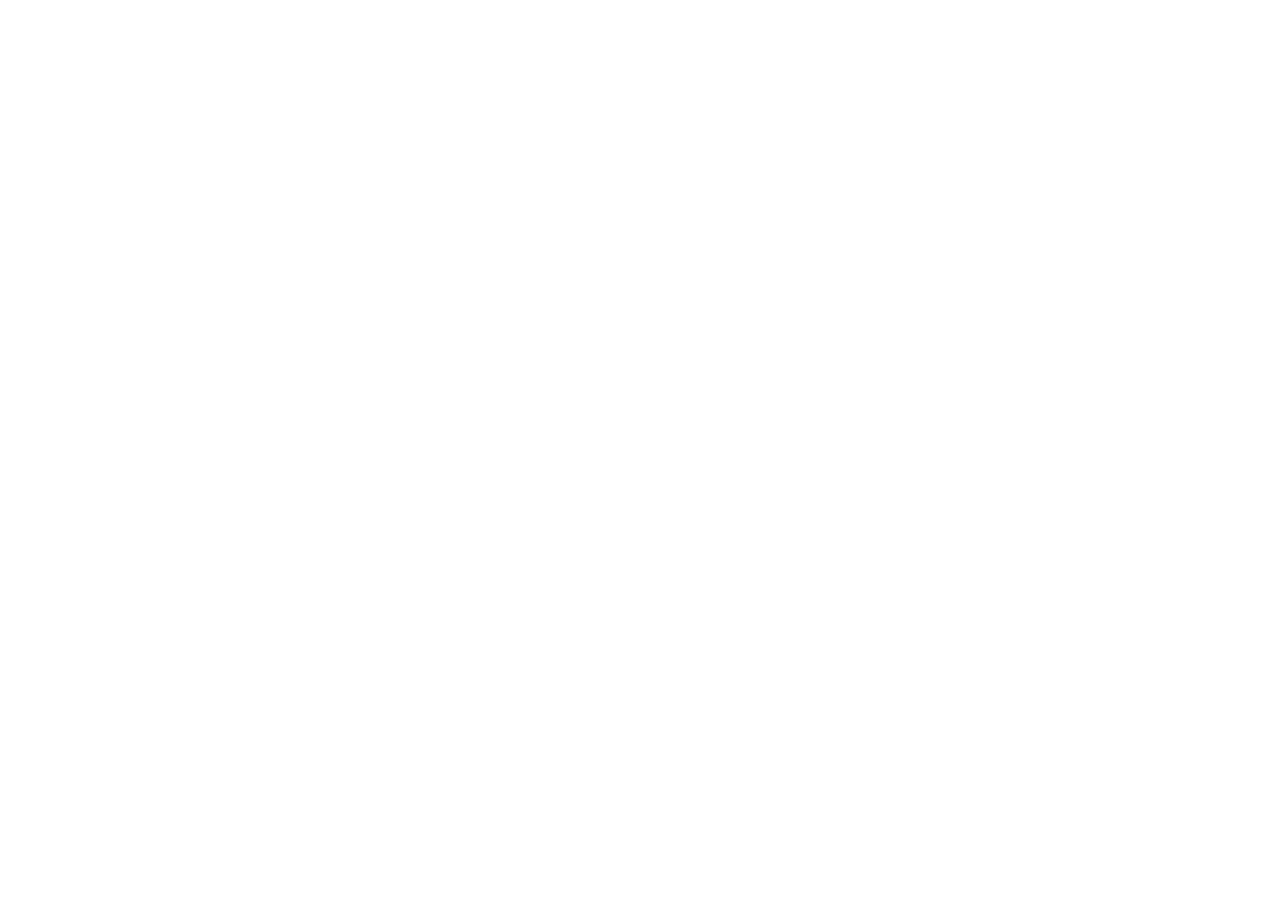
==== index.html @ 38998b45 "Added basic markup and CSS structure" ====
<!DOCTYPE html>
<html lang="en">
<head>
    <meta charset="UTF-8">
    <meta name="viewport" content="width=device-width, initial-scale=1.0">
    <title>Bright | Learning</title>
</head>
<body>
    <header>

    </header>

    <main>

    </main>

    <footer>

    </footer>
</body>
</html>
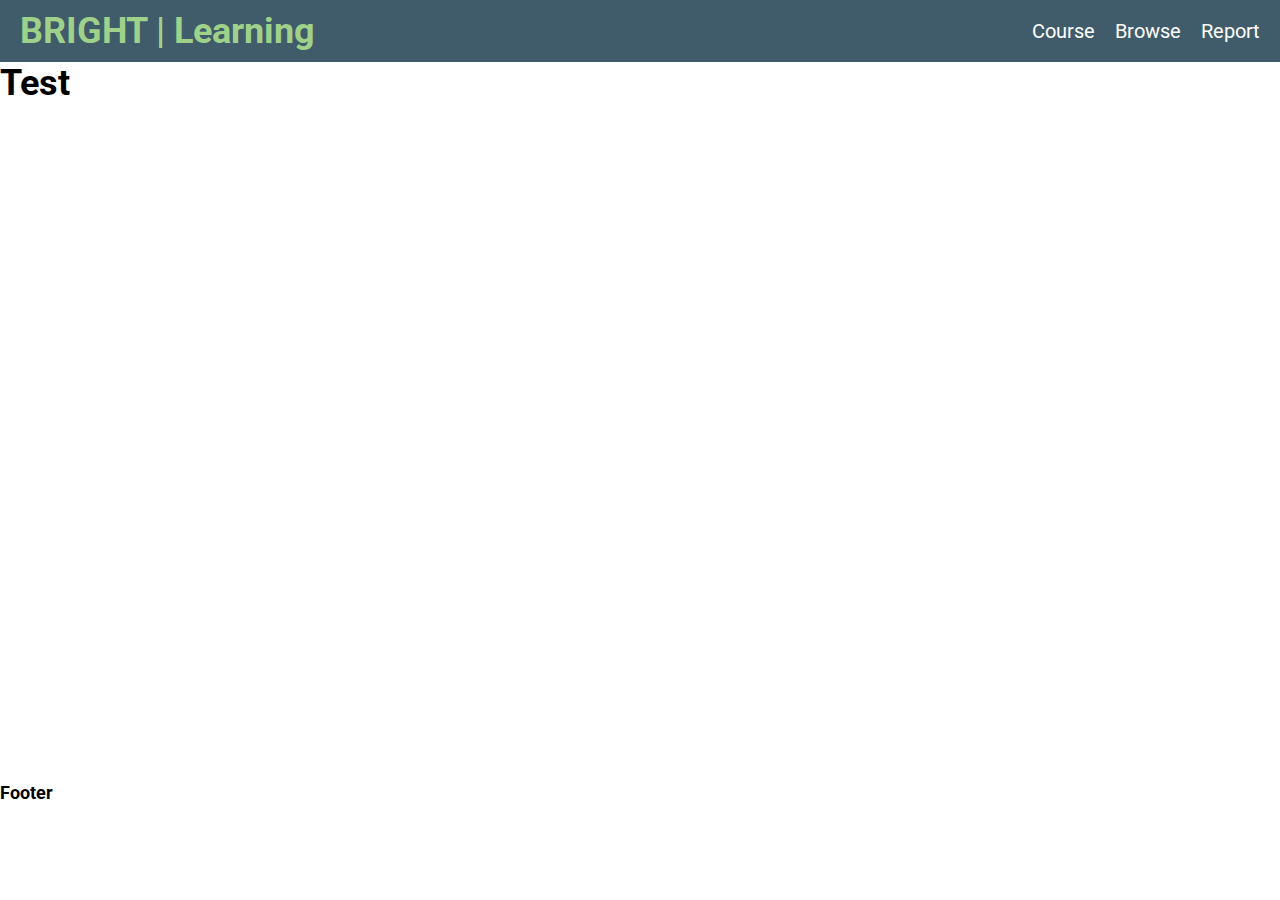
==== commit 7abd2851: "Finished desktop and mobile navbar" ====
--- a/index.html
+++ b/index.html
@@ -3,19 +3,40 @@
 <head>
     <meta charset="UTF-8">
     <meta name="viewport" content="width=device-width, initial-scale=1.0">
+    <link rel="stylesheet" href="css/style.css">
+    <link rel="stylesheet" href="css/all.css">
+    
     <title>Bright | Learning</title>
 </head>
 <body>
     <header>
+        <nav class="nav">
 
+            <div class="nav__logo">
+                <h1><a href="index.html">BRIGHT | Learning</a></h1>
+            </div>
+
+            <ul class="nav__links">
+                <li><a href="#">Course</a></li>
+                <li><a href="#">Browse</a></li>
+                <li><a href="#">Report</a></li>
+            </ul>
+
+            <div class="nav__hamburger">
+                <i class="fas fa-bars open"></i>
+                <i class="far fa-times-circle close"></i>
+            </div>
+        </nav>
     </header>
 
     <main>
-
+        <h1>Test</h1>
     </main>
 
     <footer>
+        <h3>Footer</h3>
+    </footer>
 
-    </footer>
+    <script src="js/main.js"></script>
 </body>
 </html>--- a/css/style.css
+++ b/css/style.css
@@ -0,0 +1,150 @@
+/*------------------------------------------------------------------
+
+[Table of contents] 
+
+1. Root / Colors / Variables
+2. Typography
+3. General Styles
+4. Layouts
+5. Header / Navigation
+7. Menu
+8. Reviews
+X. Media Queries
+
+-------------------------------------------------------------------*/
+
+/*------------------------------------------------------------------
+[0. Imports, dependencies]
+------------------------------------------------------------------*/
+@import url('https://fonts.googleapis.com/css2?family=Roboto:wght@100;300;400;500;700;900&display=swap');
+
+:root {
+	--color-primary: #405c6a;
+	--color-secondary: #9fd18b;
+	--color-tertiary: #fff;
+
+	font-size: 62.5%; /* 1rem = 10px */
+}
+
+/*------------------------------------------------------------------
+[2. Typography]
+------------------------------------------------------------------*/
+body {
+	font-family: 'Roboto', sans-serif;
+}
+
+/*------------------------------------------------------------------
+[3. General Styles]
+------------------------------------------------------------------*/
+h1 {
+	font-size: 3.6rem;
+	margin: 0;
+}
+
+h2 {
+	font-size: 2.4rem;
+	margin: 0;
+}
+
+h3 {
+	font-size: 1.8rem;
+	margin: 0;
+}
+
+p {
+	font-size: 1.2rem;
+	margin: 0;
+}
+
+main {
+	height: 80vh;
+}
+
+body {
+	margin: 0;
+	padding: 0;
+}
+
+/*------------------------------------------------------------------
+[3.1 Helpers ]
+------------------------------------------------------------------*/
+.open {
+	display: flex !important;
+}
+
+.close {
+	display: none !important;
+}
+
+/*------------------------------------------------------------------
+[5. Header / Navigation]
+------------------------------------------------------------------*/
+.nav {
+	display: flex;
+	align-items: center;
+	justify-content: space-between;
+
+	padding: 1rem 2rem;
+	background-color: var(--color-primary);
+}
+
+.nav__logo h1 a {
+	color: var(--color-secondary);
+	text-decoration: none;
+}
+
+.nav__links {
+	display: flex;
+	list-style-type: none;
+	font-size: 2rem;
+
+	margin: 0;
+}
+
+.nav__links a {
+	color: var(--color-tertiary);
+	text-decoration: none;
+	margin-left: 2rem;
+}
+
+.nav__hamburger {
+	display: none;
+}
+
+.nav__exit {
+	display: none;
+}
+
+/*------------------------------------------------------------------
+[X. Media Queries]
+------------------------------------------------------------------*/
+@media only screen and (max-width: 630px) {
+	.nav__hamburger {
+		display: block;
+		font-size: 2.5rem;
+		color: var(--color-tertiary);
+
+		cursor: pointer;
+		z-index: 2;
+	}
+
+	.nav__links {
+		display: none;
+		align-items: center;
+		justify-content: space-around;
+		flex-direction: column;
+
+		font-size: 5rem;
+
+		position: fixed;
+		top: 0;
+		left: 0;
+
+		height: 100vh;
+		width: 100%;
+
+		background-color: var(--color-primary);
+		margin: 0;
+		padding: 0;
+	}
+}
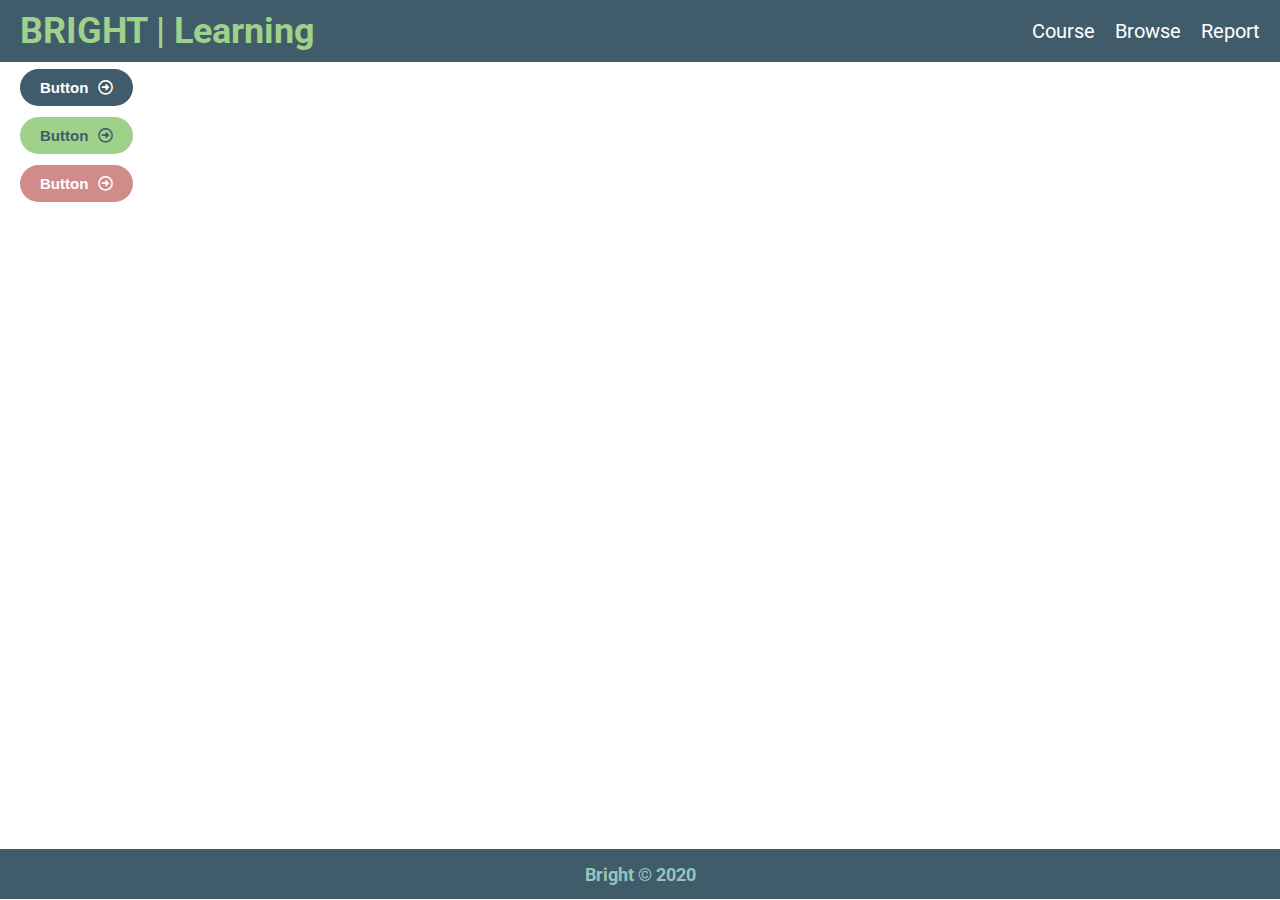
==== commit 87344257: "Minor changes" ====
--- a/index.html
+++ b/index.html
@@ -11,7 +11,6 @@
 <body>
     <header>
         <nav class="nav">
-
             <div class="nav__logo">
                 <h1><a href="index.html">BRIGHT | Learning</a></h1>
             </div>
@@ -30,11 +29,16 @@
     </header>
 
     <main>
-        <h1>Test</h1>
+        <button class="btn btn--medium btn--primary">Button <i class="far fa-arrow-alt-circle-right"></i></button>
+        <br>
+        <button class="btn btn--medium btn--success">Button <i class="far fa-arrow-alt-circle-right"></i></button>
+        <br>
+        <button class="btn btn--medium btn--error">Button <i class="far fa-arrow-alt-circle-right"></i></button>
+
     </main>
 
     <footer>
-        <h3>Footer</h3>
+        <h3>Bright © 2020</h3>
     </footer>
 
     <script src="js/main.js"></script>
--- a/css/style.css
+++ b/css/style.css
@@ -7,7 +7,8 @@
 3. General Styles
 4. Layouts
 5. Header / Navigation
-7. Menu
+6. Footer
+7. Buttons
 8. Reviews
 X. Media Queries
 
@@ -22,6 +23,8 @@
 	--color-primary: #405c6a;
 	--color-secondary: #9fd18b;
 	--color-tertiary: #fff;
+	--color-four: #94c5bb;
+	--color-error: #d18b8b;
 
 	font-size: 62.5%; /* 1rem = 10px */
 }
@@ -57,7 +60,7 @@
 }
 
 main {
-	height: 80vh;
+	height: calc(100vh - 113px - 0.7rem - 0.7rem);
 }
 
 body {
@@ -75,7 +78,12 @@
 .close {
 	display: none !important;
 }
-
+/*------------------------------------------------------------------
+[4. Layout ]
+------------------------------------------------------------------*/
+main {
+	padding: 0.7rem 2rem; /* Main container */
+}
 /*------------------------------------------------------------------
 [5. Header / Navigation]
 ------------------------------------------------------------------*/
@@ -113,6 +121,75 @@
 
 .nav__exit {
 	display: none;
+}
+
+/*------------------------------------------------------------------
+[6. Footer]
+------------------------------------------------------------------*/
+footer {
+	background-color: var(--color-primary);
+	height: 5rem;
+	display: flex;
+	justify-content: center;
+	align-items: center;
+	color: var(--color-four);
+}
+
+/*------------------------------------------------------------------
+[7. Buttons]
+------------------------------------------------------------------*/
+
+.btn {
+	border-radius: 50px;
+	font-size: 1.5rem;
+	display: flex;
+	align-items: center;
+	gap: 1rem;
+	border: none;
+	text-decoration: none;
+	cursor: pointer;
+	font-weight: 600;
+}
+
+.btn:focus {
+	outline: none;
+}
+
+.btn--medium {
+	padding: 1rem 2rem;
+}
+
+.btn--primary {
+	background-color: var(--color-primary);
+	color: var(--color-tertiary);
+}
+
+.btn--primary:hover,
+.btn--primary:focus {
+	background-color: var(--color-primary);
+	filter: brightness(1.2);
+}
+
+.btn--success {
+	background-color: var(--color-secondary);
+	color: var(--color-primary);
+}
+
+.btn--success:hover,
+.btn--success:focus {
+	background-color: var(--color-secondary);
+	filter: brightness(1.2);
+}
+
+.btn--error {
+	background-color: var(--color-error);
+	color: var(--color-tertiary);
+}
+
+.btn--error:hover,
+.btn--error:focus {
+	background-color: var(--color-error);
+	filter: brightness(1.2);
 }
 
 /*------------------------------------------------------------------
